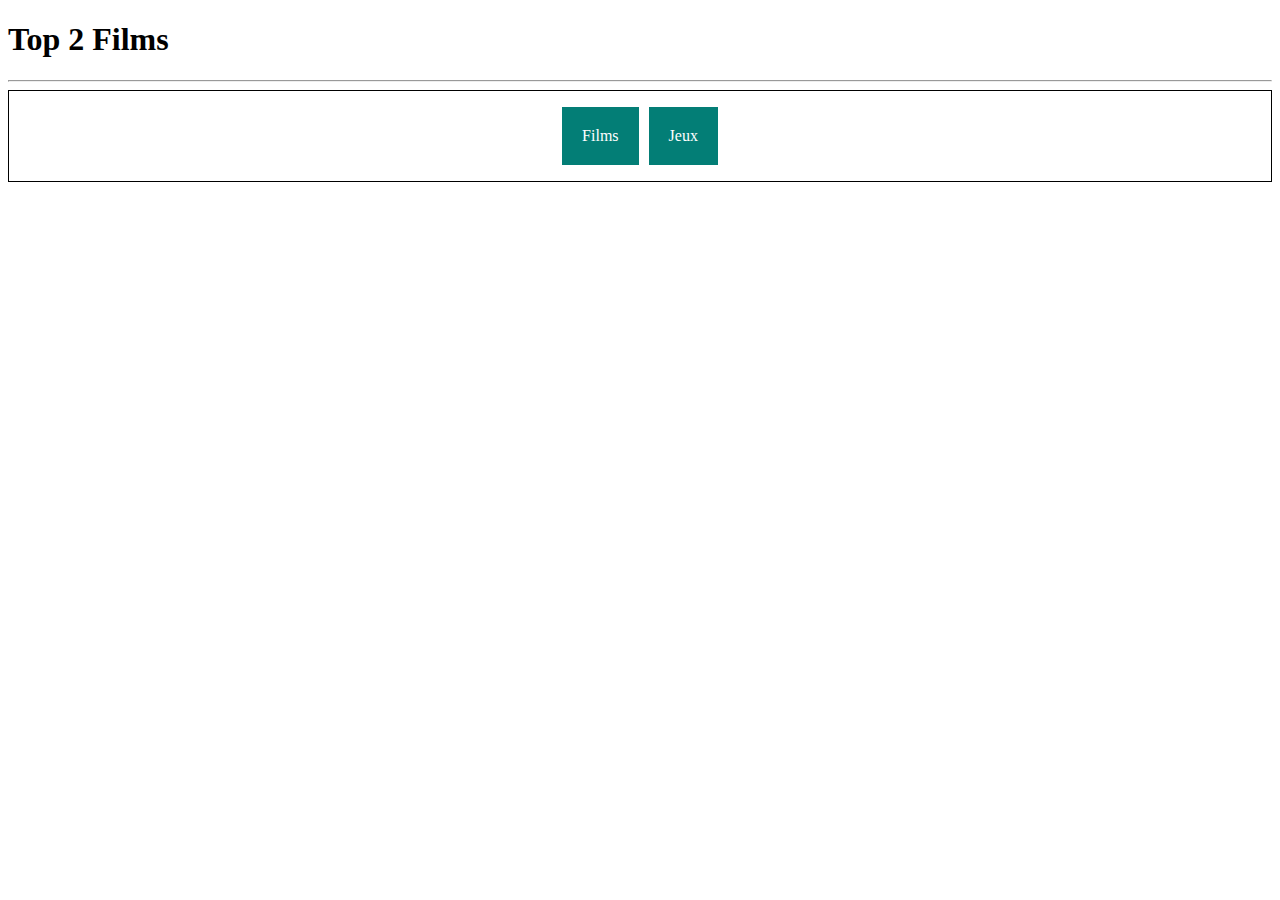
==== index.html @ e9f7ecc9 "Add files via upload" ====
<!DOCTYPE html>
<html>
  <head>
    <link rel="stylesheet" href="styles.css">
  </head>
  <body>
    <header>
      <h1>Top 2 Films</h1>
      <hr>

      <nav>
        <ul>
          <li class="btn">
            Films
            <ul>
              <li>Action</li>
              <li>Comedie</li>
              <li>Drame</li>
            </ul>
          </li>
          <li class="btn">
            Jeux
            <ul>
              <li>Action</li>
              <li>Combat</li>
              <li>RPG</li>
              <li>Simulation</li>
            </ul>
          </li>
        </ul>
      </nav>
    </header>
  </body>
</html>
---- styles.css ----
nav{
  border: 1px solid black;
  text-align: center;
  color:white;
}
 nav ul{
   list-style: none;
   padding: 0px;
}
.btn{
  display: inline-block;
  padding: 20px;
  margin-top: 0px;
  margin-bottom: 0px;
  margin-left: 3px;
  margin-right: 3px;
  background-color: rgb(3, 126, 118);
}
.btn > ul{
  display: none;
  position: absolute;
  background-color: rgb(5, 40, 116);
}
.btn:hover > ul{
  display: block;
}
.btn > ul > li{
  padding: 20px;
}
.btn:hover{
  background-color: rgb(5, 40, 116);
}
.btn > ul > li:hover{
  background-color: rgb(82, 5, 88);
}
/*
nav>ul>li{
  display: inline-block;
  border: 1px solid black;
}
*/
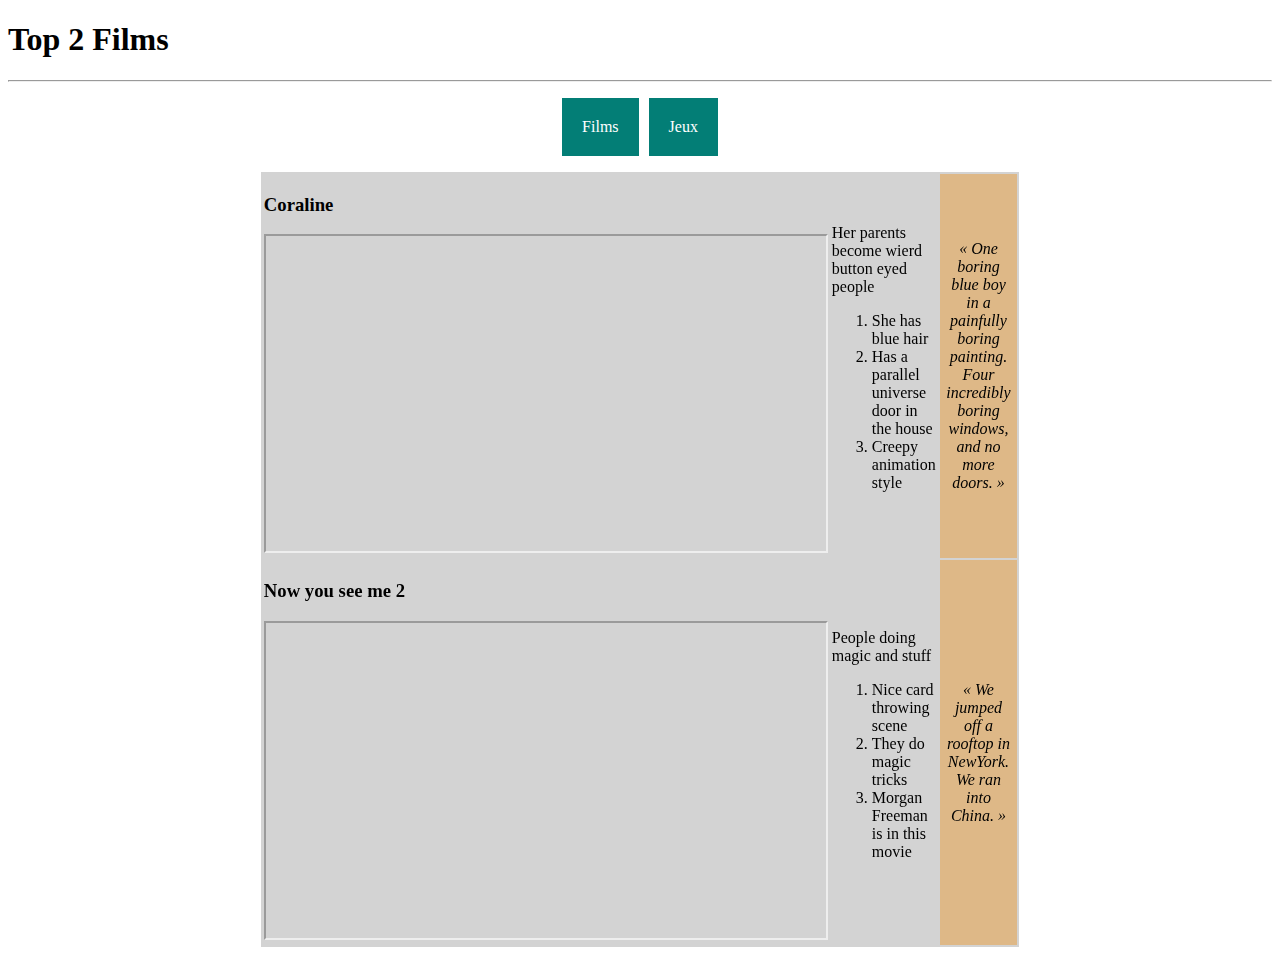
==== commit 6bb4ccba: "Add files via upload" ====
--- a/index.html
+++ b/index.html
@@ -3,7 +3,7 @@
   <head>
     <link rel="stylesheet" href="styles.css">
   </head>
-  <body>
+  
     <header>
       <h1>Top 2 Films</h1>
       <hr>
@@ -30,5 +30,43 @@
         </ul>
       </nav>
     </header>
+  <body>
+    <table>
+      <tbody><tr>
+        <td>
+          <h3>Coraline</h3>
+          <iframe src="https://www.youtube.com/embed/P8lfdvXkhu0" allowfullscreen></iframe>
+        </td>
+        <td>
+          Her parents become wierd button eyed people
+          <ol>
+            <li>She has blue hair</li>
+            <li>Has a parallel universe door in the house</li>
+            <li>Creepy animation style</li>
+          </ol>
+        </td>
+        <td>
+          « One boring blue boy in a painfully boring painting. Four incredibly boring windows, and no more doors.
+          »
+        </td>
+      </tr>
+      <tr>
+        <td>
+          <h3>Now you see me 2</h3>
+          <iframe src="https://www.youtube.com/embed/4I8rVcSQbic" allowfullscreen></iframe>
+        </td>
+        <td>
+          People doing magic and stuff
+          <ol>
+            <li>Nice card throwing scene</li>
+            <li>They do magic tricks</li>
+            <li>Morgan Freeman is in this movie</li>
+          </ol>
+        </td>
+        <td>
+          « We jumped off a rooftop in NewYork. We ran into China. »
+        </td>
+      </tr>
+    </tbody></table>
   </body>
 </html>--- a/styles.css
+++ b/styles.css
@@ -1,5 +1,5 @@
 nav{
-  border: 1px solid black;
+  
   text-align: center;
   color:white;
 }
@@ -33,6 +33,23 @@
 .btn > ul > li:hover{
   background-color: rgb(82, 5, 88);
 }
+table{
+  background-color: lightgray;
+  list-style-type: lower-roman;
+  margin-left: auto;
+  margin-right: auto;
+  width: 60%;
+}
+iframe {
+  width: 560px;
+  height: 315px;
+}
+td+td+td {
+  background-color: burlywood;
+  font-style: italic;
+  text-align: center;
+  padding: 5px;
+}
 /*
 nav>ul>li{
   display: inline-block;
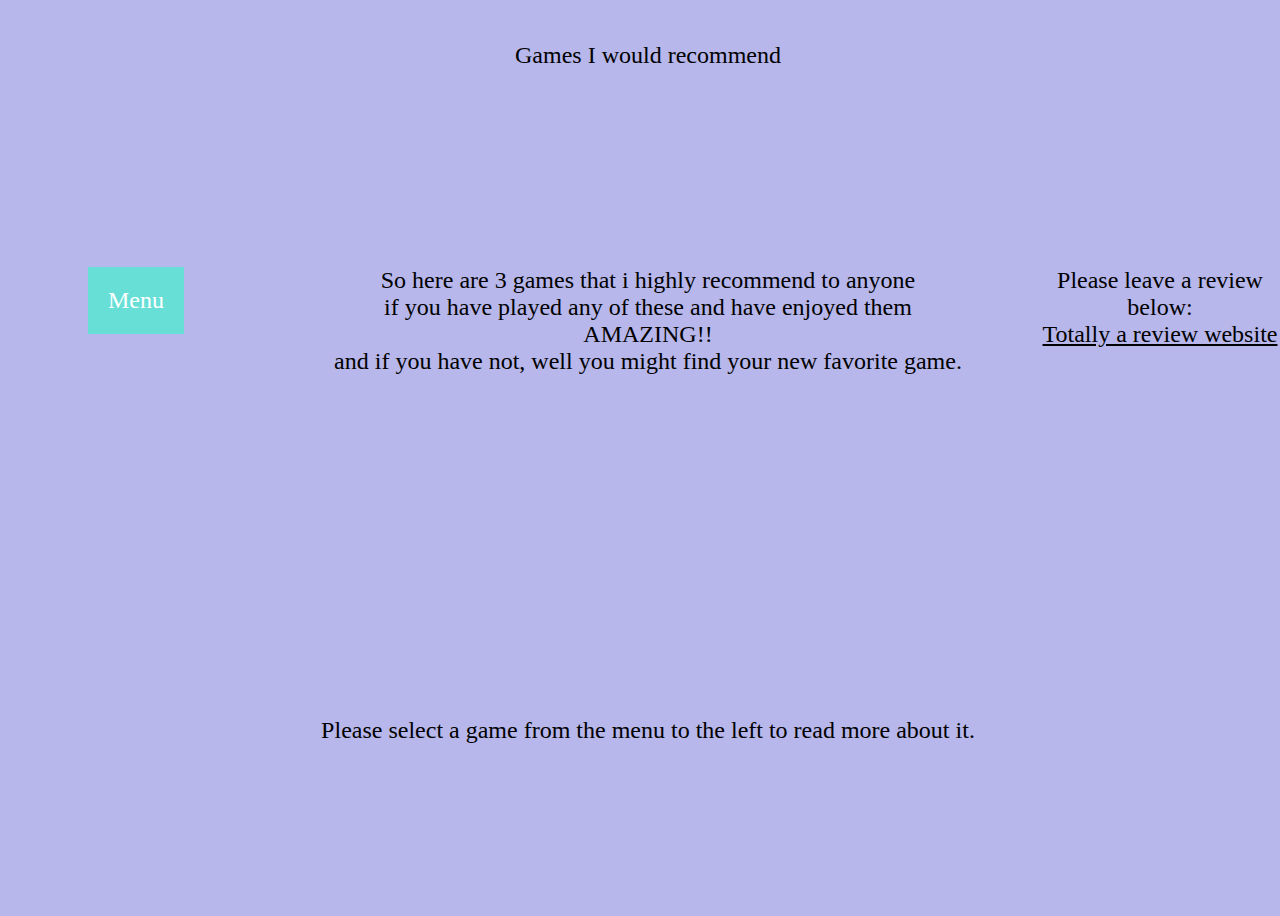
==== commit 602deb3a: "Add files via upload" ====
--- a/index.html
+++ b/index.html
@@ -1,72 +1,54 @@
 <!DOCTYPE html>
 <html>
-  <head>
-    <link rel="stylesheet" href="styles.css">
-  </head>
-  
-    <header>
-      <h1>Top 2 Films</h1>
-      <hr>
+    <head>
+        <link rel="Stylesheet" href="styles.css">
+        <title>Video Games</title>
 
-      <nav>
-        <ul>
-          <li class="btn">
-            Films
-            <ul>
-              <li>Action</li>
-              <li>Comedie</li>
-              <li>Drame</li>
-            </ul>
-          </li>
-          <li class="btn">
-            Jeux
-            <ul>
-              <li>Action</li>
-              <li>Combat</li>
-              <li>RPG</li>
-              <li>Simulation</li>
-            </ul>
-          </li>
-        </ul>
-      </nav>
-    </header>
-  <body>
-    <table>
-      <tbody><tr>
-        <td>
-          <h3>Coraline</h3>
-          <iframe src="https://www.youtube.com/embed/P8lfdvXkhu0" allowfullscreen></iframe>
-        </td>
-        <td>
-          Her parents become wierd button eyed people
-          <ol>
-            <li>She has blue hair</li>
-            <li>Has a parallel universe door in the house</li>
-            <li>Creepy animation style</li>
-          </ol>
-        </td>
-        <td>
-          « One boring blue boy in a painfully boring painting. Four incredibly boring windows, and no more doors.
-          »
-        </td>
-      </tr>
-      <tr>
-        <td>
-          <h3>Now you see me 2</h3>
-          <iframe src="https://www.youtube.com/embed/4I8rVcSQbic" allowfullscreen></iframe>
-        </td>
-        <td>
-          People doing magic and stuff
-          <ol>
-            <li>Nice card throwing scene</li>
-            <li>They do magic tricks</li>
-            <li>Morgan Freeman is in this movie</li>
-          </ol>
-        </td>
-        <td>
-          « We jumped off a rooftop in NewYork. We ran into China. »
-        </td>
-      </tr>
-    </tbody></table>
-  </body>
+    </head>
+    
+    <body class="main">
+        <div class="grid-container">
+            <div class="item1">
+                <p>Games I would recommend</p>
+                
+
+            </div>
+            <div class="item2">
+                <nav>
+                <ul>
+                    <li class="btn">
+                        Menu
+                
+                  <ul>
+                  <li><a href="STS.html">Slay the Spire</a></li>
+                  <li><a href="GW2.html">Garden Warfare 2</a></li>
+                  <li><a href="RE8.html">Resident Evil Village</a></li>
+                  </ul>
+                  </li>
+                  </ul>
+                </nav>
+
+            </div>
+            <div class="item3">
+                <p>
+                    So here are 3 games that i highly recommend to anyone<br>
+                    if you have played any of these and have enjoyed them<br>
+                    AMAZING!!<br>
+                    and if you have not, well you might find your new favorite game.
+                </p>
+            </div>  
+            <div class="item4">
+                <p>
+                Please leave a review below:<br>
+                <a href="https://blank.page/">
+                    Totally a review website
+                </a>
+                </p>
+            </div>
+            <div class="item5">
+                <p>Please select a game from the menu to the left to read more about it.</p>
+            </div>
+          </div>
+    </body>
+    
 </html>--- a/styles.css
+++ b/styles.css
@@ -1,7 +1,166 @@
-nav{
+.item1 {
+  grid-column: 1/7; 
+  }
+.item2 {
+  grid-row: 2/4; 
+  }
+.item3 {
+  grid-column: 2/5;
+  grid-row: 2/4;
+}
+.item4 { 
+  grid-column: 5/7; 
+  grid-row: 2/4;
+}
+.item5 {
+  grid-column: 1/7; 
+}
+
+.grid-container {
+  display: grid;
+  grid-template-columns: 20% 20% 20% 20% 20%;
+  grid-template-rows: 25% 25% 25% 25%;
+  grid-gap: 0px;
+  
+  padding: 0px;
+  width: 100vw;
+  height: 100vh;
+}
+
+.grid-container > div {
   
   text-align: center;
+  padding: 10px;
+  
+}
+.main{
+  background-color: rgb(183, 183, 235);
+}
+.sts1{
+  grid-column: 2/5;
+}
+.sts2{
+  grid-column: 2/5;
+  grid-row: 2/4;
+}
+.sts3{
+  grid-column: 3/5;
+  grid-row: 4/5 ;
+}
+.sts4{
+  grid-column: 5;
+  grid-row: 2/4;
+}
+.sts5{
+  grid-column: 1;
+  grid-row: 2/3;
+}
+
+table{
+  background-color: rgb(172, 172, 172);
+  border: solid black 1px;
+  border-collapse: collapse;
+  width: 50%;
+  font-family: Arial, Helvetica, sans-serif;
+}
+p.sts{
+  font-family: Cambria, Cochin, Georgia, Times, 'Times New Roman', serif;
+  font-size: 18pt;
+}
+.IronClad{
+  background-color: rgb(245, 73, 73);
+  
+}
+.Silent{
+  background-color: rgb(89, 182, 89);
+}
+.Defect{
+  background-color: rgb(247, 247, 144);
+}
+.Watcher{
+  background-color: rgb(209, 147, 209);
+}
+p.GW2{
+  font-size: 18pt;
+  font-family: Verdana, Geneva, Tahoma, sans-serif;
+}
+p.RE8{
+  font-size: 18pt;
+  font-family: 'Segoe UI', Tahoma, Geneva, Verdana, sans-serif;
+  color: rgb(255, 255, 255);
+}
+
+.gw1{
+  grid-column: 2/5;
+}
+.gw2{
+  grid-column: 2/5;
+  grid-row: 2/4;
+}
+.gw3{
+  grid-row: 2/4;
+  grid-column: 1;
+}
+.gw4{
+  grid-column: 1;
+  grid-row: 4;
+}
+.gw5{
+  grid-column: 5;
+  grid-row: 2;
+}
+#GWBG{
+  background-image: url(Images/purple..png), url(Images/green.png);
+  background-position: right, left;
+  background-size: 50% 100% ;
+  background-repeat: no-repeat;
+
+}
+
+#REBG{
+  background-image: url(Images/re8.jpg);
+  background-repeat: none;
+  background-size: 100%;
+  
+}
+
+.re2{
+  grid-column: 2/5;
+  grid-row: 2/5;
+}
+.re3{
+  grid-column: 1;
+  grid-row:1/3;
+}
+.re4{
+  grid-column: 5;
+  grid-row:1/3;
+}
+.re5{
+  grid-column: 1;
+  grid-row: 3 ;
+}
+.re6{
+  grid-column: 5;
+  grid-row: 3/5;
+}
+h2{
+  color: red;
+}
+p{
+  font-size: 18pt;
+}
+a{
+  color: black;
+}
+a:hover{
+  color: white;
+}
+nav{
+
+  text-align: center;
   color:white;
+  font-size: 18pt;
 }
  nav ul{
    list-style: none;
@@ -14,12 +173,12 @@
   margin-bottom: 0px;
   margin-left: 3px;
   margin-right: 3px;
-  background-color: rgb(3, 126, 118);
+  background-color: rgb(103, 223, 215);
 }
 .btn > ul{
   display: none;
   position: absolute;
-  background-color: rgb(5, 40, 116);
+  background-color: rgb(14, 172, 27);
 }
 .btn:hover > ul{
   display: block;
@@ -28,31 +187,8 @@
   padding: 20px;
 }
 .btn:hover{
-  background-color: rgb(5, 40, 116);
+  background-color: rgb(110, 131, 177);
 }
 .btn > ul > li:hover{
-  background-color: rgb(82, 5, 88);
-}
-table{
-  background-color: lightgray;
-  list-style-type: lower-roman;
-  margin-left: auto;
-  margin-right: auto;
-  width: 60%;
-}
-iframe {
-  width: 560px;
-  height: 315px;
-}
-td+td+td {
-  background-color: burlywood;
-  font-style: italic;
-  text-align: center;
-  padding: 5px;
-}
-/*
-nav>ul>li{
-  display: inline-block;
-  border: 1px solid black;
-}
-*/+  background-color: rgb(199, 29, 211);
+}